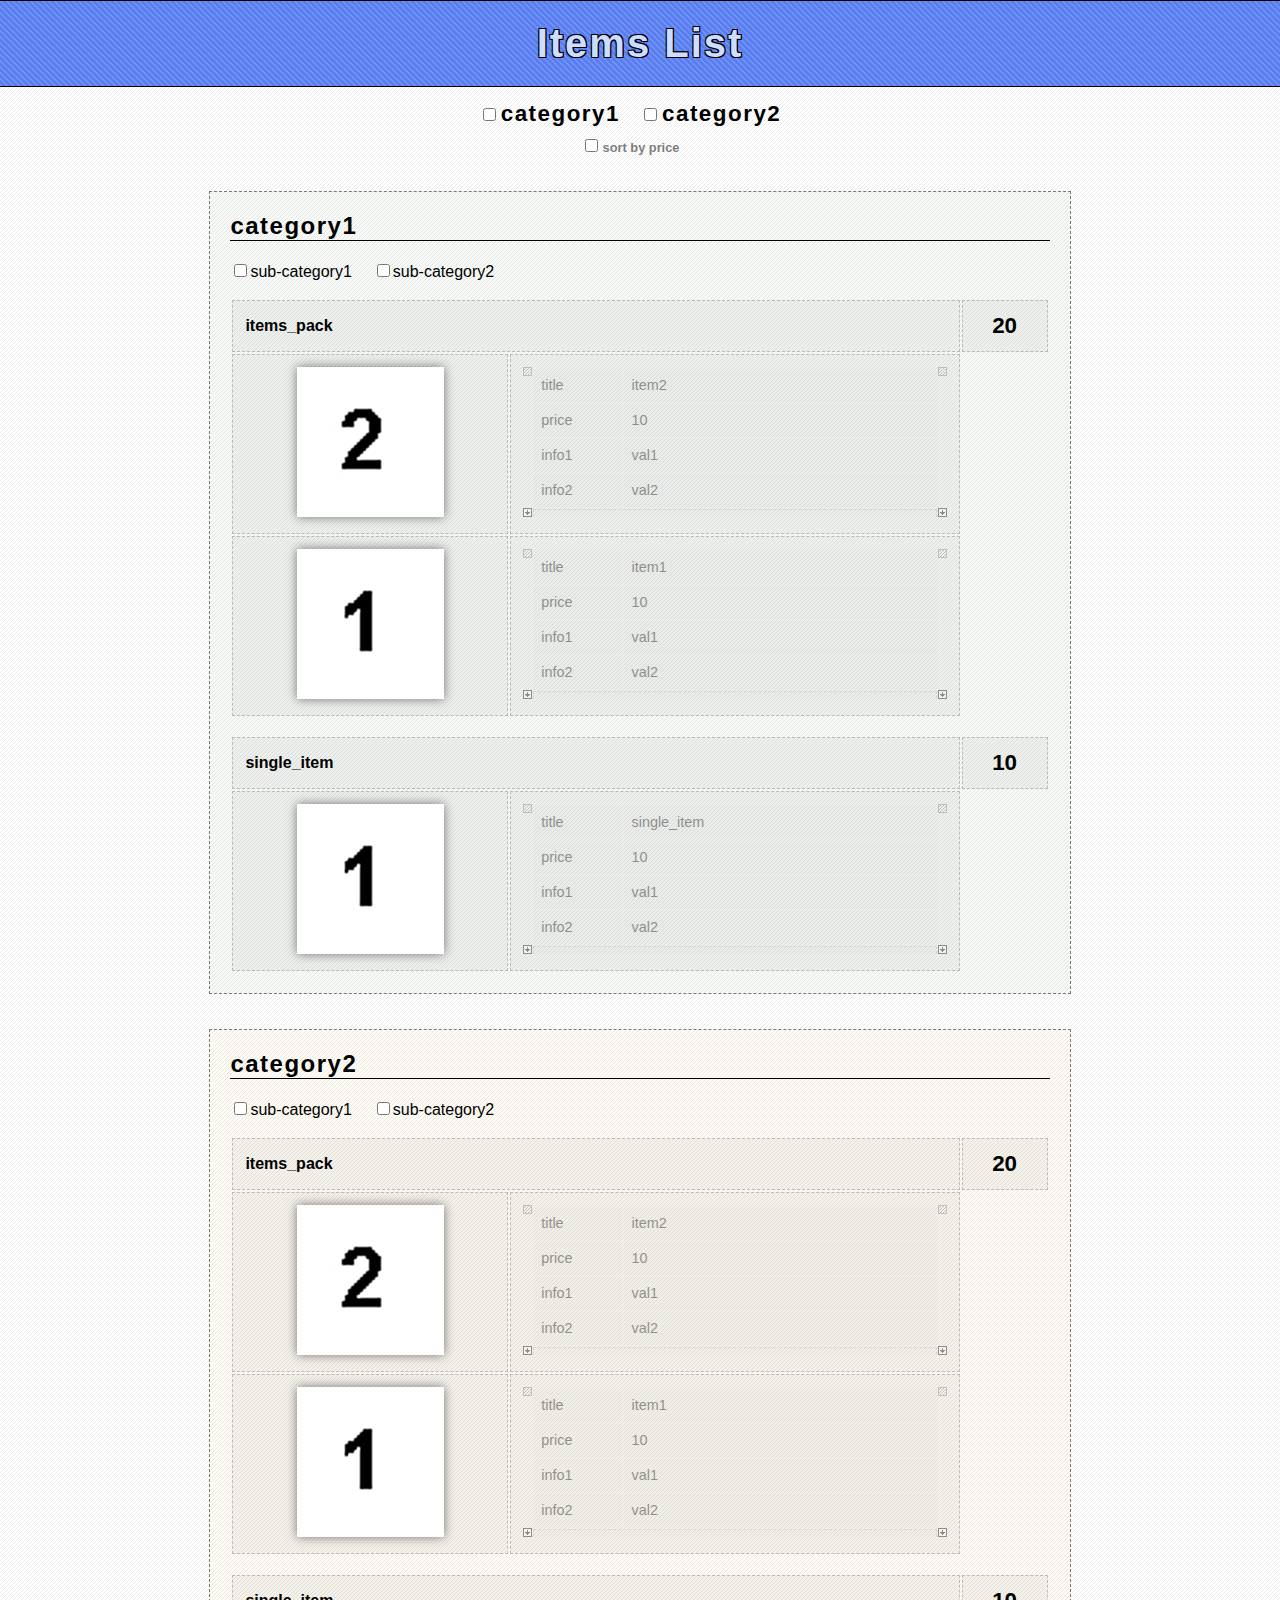
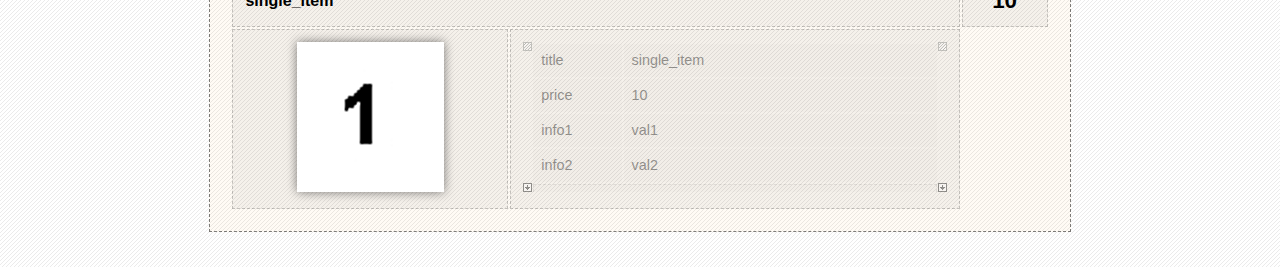
==== www-auto/index.htm @ 832964c3 "ItemsListGenerator" ====
<!DOCTYPE html PUBLIC "-//W3C//DTD XHTML 1.0 Strict//EN" "http://www.w3.org/TR/xhtml1/DTD/xhtml1-strict.dtd"><html xmlns="http://www.w3.org/1999/xhtml" xml:lang="en" lang="en"><head><meta http-equiv="content-type" content="text/html; charset=utf-8" /><title>Items List</title><link rel="stylesheet" media="screen" type="text/css" href="s.css" /></head><body><h1>Items List</h1><input type="checkbox" id="b0"><label for="b0">category1</label><input type="checkbox" id="b1"><label for="b1">category2</label><br><input type="checkbox" id="sort"><label for="sort">sort by price</label><div id="cat0"><h2>category1</h2><input type="checkbox" class="c0" id="b_0_0"><label for="b_0_0">sub-category1</label><input type="checkbox" class="c1" id="b_0_1"><label for="b_0_1">sub-category2</label><table class="item_row c0 c1 st" id="items_pack_20"><tr><td colspan="2"><b>items_pack</b></td><td class="price">20</td></tr><tr><td class="img"><label><input type='checkbox' class="exp"><img src="i/item2.jpg"/><span class="imgl" style="display:none;background-image:url('i/l_item2.jpg')"></span></label></td><td class="info"><label><input type='checkbox' class="exp"><span><table class="item_info"><tr><td>title</td><td>item2</td></tr><tr><td>price</td><td>10</td></tr><tr><td>info1</td><td>val1</td></tr><tr><td>info2</td><td>val2</td></tr><tr><td colspan="2" class="descr">optional<br/>multiline description</td></tr></table></span></label></td></tr><tr><td class="img"><label><input type='checkbox' class="exp"><img src="i/item1.jpg"/><span class="imgl" style="display:none;background-image:url('i/l_item1.jpg')"></span></label></td><td class="info"><label><input type='checkbox' class="exp"><span><table class="item_info"><tr><td>title</td><td>item1</td></tr><tr><td>price</td><td>10</td></tr><tr><td>info1</td><td>val1</td></tr><tr><td>info2</td><td>val2</td></tr><tr><td colspan="2" class="descr">optional<br/>multiline description</td></tr></table></span></label></td></tr></table><table class="item_row c0 st" id="single_item"><tr><td colspan="2"><b>single_item</b></td><td class="price">10</td></tr><tr><td class="img"><label><input type='checkbox' class="exp"><img src="i/single_item.jpg"/><span class="imgl" style="display:none;background-image:url('i/l_single_item.jpg')"></span></label></td><td class="info"><label><input type='checkbox' class="exp"><span><table class="item_info"><tr><td>title</td><td>single_item</td></tr><tr><td>price</td><td>10</td></tr><tr><td>info1</td><td>val1</td></tr><tr><td>info2</td><td>val2</td></tr><tr><td colspan="2" class="descr">optional<br/>multiline description</td></tr></table></span></label></td></tr></table><table class="item_row c0 sp" id="single_item"><tr><td colspan="2"><b>single_item</b></td><td class="price">10</td></tr><tr><td class="img"><label><input type='checkbox' class="exp"><img src="i/single_item.jpg"/><span class="imgl" style="display:none;background-image:url('i/l_single_item.jpg')"></span></label></td><td class="info"><label><input type='checkbox' class="exp"><span><table class="item_info"><tr><td>title</td><td>single_item</td></tr><tr><td>price</td><td>10</td></tr><tr><td>info1</td><td>val1</td></tr><tr><td>info2</td><td>val2</td></tr><tr><td colspan="2" class="descr">optional<br/>multiline description</td></tr></table></span></label></td></tr></table><table class="item_row c0 c1 sp" id="items_pack_20"><tr><td colspan="2"><b>items_pack</b></td><td class="price">20</td></tr><tr><td class="img"><label><input type='checkbox' class="exp"><img src="i/item2.jpg"/><span class="imgl" style="display:none;background-image:url('i/l_item2.jpg')"></span></label></td><td class="info"><label><input type='checkbox' class="exp"><span><table class="item_info"><tr><td>title</td><td>item2</td></tr><tr><td>price</td><td>10</td></tr><tr><td>info1</td><td>val1</td></tr><tr><td>info2</td><td>val2</td></tr><tr><td colspan="2" class="descr">optional<br/>multiline description</td></tr></table></span></label></td></tr><tr><td class="img"><label><input type='checkbox' class="exp"><img src="i/item1.jpg"/><span class="imgl" style="display:none;background-image:url('i/l_item1.jpg')"></span></label></td><td class="info"><label><input type='checkbox' class="exp"><span><table class="item_info"><tr><td>title</td><td>item1</td></tr><tr><td>price</td><td>10</td></tr><tr><td>info1</td><td>val1</td></tr><tr><td>info2</td><td>val2</td></tr><tr><td colspan="2" class="descr">optional<br/>multiline description</td></tr></table></span></label></td></tr></table></div><div id="cat1"><h2>category2</h2><input type="checkbox" class="c0" id="b_1_0"><label for="b_1_0">sub-category1</label><input type="checkbox" class="c1" id="b_1_1"><label for="b_1_1">sub-category2</label><table class="item_row c0 c1 st" id="items_pack_20"><tr><td colspan="2"><b>items_pack</b></td><td class="price">20</td></tr><tr><td class="img"><label><input type='checkbox' class="exp"><img src="i/item2.jpg"/><span class="imgl" style="display:none;background-image:url('i/l_item2.jpg')"></span></label></td><td class="info"><label><input type='checkbox' class="exp"><span><table class="item_info"><tr><td>title</td><td>item2</td></tr><tr><td>price</td><td>10</td></tr><tr><td>info1</td><td>val1</td></tr><tr><td>info2</td><td>val2</td></tr><tr><td colspan="2" class="descr">optional<br/>multiline description</td></tr></table></span></label></td></tr><tr><td class="img"><label><input type='checkbox' class="exp"><img src="i/item1.jpg"/><span class="imgl" style="display:none;background-image:url('i/l_item1.jpg')"></span></label></td><td class="info"><label><input type='checkbox' class="exp"><span><table class="item_info"><tr><td>title</td><td>item1</td></tr><tr><td>price</td><td>10</td></tr><tr><td>info1</td><td>val1</td></tr><tr><td>info2</td><td>val2</td></tr><tr><td colspan="2" class="descr">optional<br/>multiline description</td></tr></table></span></label></td></tr></table><table class="item_row c0 st" id="single_item"><tr><td colspan="2"><b>single_item</b></td><td class="price">10</td></tr><tr><td class="img"><label><input type='checkbox' class="exp"><img src="i/single_item.jpg"/><span class="imgl" style="display:none;background-image:url('i/l_single_item.jpg')"></span></label></td><td class="info"><label><input type='checkbox' class="exp"><span><table class="item_info"><tr><td>title</td><td>single_item</td></tr><tr><td>price</td><td>10</td></tr><tr><td>info1</td><td>val1</td></tr><tr><td>info2</td><td>val2</td></tr><tr><td colspan="2" class="descr">optional<br/>multiline description</td></tr></table></span></label></td></tr></table><table class="item_row c0 sp" id="single_item"><tr><td colspan="2"><b>single_item</b></td><td class="price">10</td></tr><tr><td class="img"><label><input type='checkbox' class="exp"><img src="i/single_item.jpg"/><span class="imgl" style="display:none;background-image:url('i/l_single_item.jpg')"></span></label></td><td class="info"><label><input type='checkbox' class="exp"><span><table class="item_info"><tr><td>title</td><td>single_item</td></tr><tr><td>price</td><td>10</td></tr><tr><td>info1</td><td>val1</td></tr><tr><td>info2</td><td>val2</td></tr><tr><td colspan="2" class="descr">optional<br/>multiline description</td></tr></table></span></label></td></tr></table><table class="item_row c0 c1 sp" id="items_pack_20"><tr><td colspan="2"><b>items_pack</b></td><td class="price">20</td></tr><tr><td class="img"><label><input type='checkbox' class="exp"><img src="i/item2.jpg"/><span class="imgl" style="display:none;background-image:url('i/l_item2.jpg')"></span></label></td><td class="info"><label><input type='checkbox' class="exp"><span><table class="item_info"><tr><td>title</td><td>item2</td></tr><tr><td>price</td><td>10</td></tr><tr><td>info1</td><td>val1</td></tr><tr><td>info2</td><td>val2</td></tr><tr><td colspan="2" class="descr">optional<br/>multiline description</td></tr></table></span></label></td></tr><tr><td class="img"><label><input type='checkbox' class="exp"><img src="i/item1.jpg"/><span class="imgl" style="display:none;background-image:url('i/l_item1.jpg')"></span></label></td><td class="info"><label><input type='checkbox' class="exp"><span><table class="item_info"><tr><td>title</td><td>item1</td></tr><tr><td>price</td><td>10</td></tr><tr><td>info1</td><td>val1</td></tr><tr><td>info2</td><td>val2</td></tr><tr><td colspan="2" class="descr">optional<br/>multiline description</td></tr></table></span></label></td></tr></table></div></body></html>
---- www-auto/s.css ----
br+br
{
 line-height: 50%;
}

a
{
 color: #000;
 text-decoration: none;
}

label:hover,
a:hover
{
 color: #A00;
 cursor: pointer;
}

img
{
 max-width: 100%;
 height: 150px;
 box-shadow: 0px 0px 10px rgba(0, 0, 0, 0.5);
}

.img
{
 width: 34%;
 text-align: center;
}

.exp
{
 display: none;
}

[type=checkbox]:checked + span
{
 opacity: 1;
 max-height: 100%;
}

.item_info + .item_info
{
 margin-top: 10px;
}

span:hover
{
 opacity: 1;
}

span
{
 opacity: 0.4;
 padding-left: 8px;
 padding-right: 8px;
 display: block;
 max-height: 150px;
 overflow: hidden;
 position: relative;
 background:
  url('all.png'), url('all.png'),
  url('all.png'), url('all.png'),
  url('more.png'), url('more.png');
 background-position:
  left top, right top,
  left bottom, right bottom,
  left bottom, right bottom;
 background-repeat: no-repeat;
 background-attachment: local, local, local, local, scroll, scroll;
}

table
{
 width: 100%;
 font-weight: normal;
}

.item_row
{
 margin-top: 17px;
}

.item_row td
{
 padding: 12px;
 border: 1px dashed rgba(0, 0, 0, 0.2);
 background: rgba(0, 0, 0, 0.04);
}

.img, .info
{
 vertical-align: top;
}

.item_info td
{
 font-size: 90%;
 width: 100%;
 height: 25px;
 border: 0;
 padding: 4px;
 padding-left: 8px;
 background: rgba(0, 0, 0, 0.02);
}

.item_info td:first-child
{
 width: 22%;
}

.descr
{
 padding: 17px 20px 20px 20px !important;
 border: 1px dashed rgba(0, 0, 0, 0.2) !important;
 line-height: 19px;
 font-size: 80%;
}

.price
{
 font-weight: bold;
 text-align: center;
 font-size: 140%;
 width: 60px;
}

h1
{
 color: #CDF;
 font-size: 250%;
 text-shadow: 1px 1px 0 #000, -1px -1px 0 #000, 1px -1px 0 #000, -1px 1px 0 #000, 1px -1px 0 #000, 1px 1px 0 #000;
 letter-spacing: 2px;
 background: url(bg-l.png);
 border-top: 1px solid #000;
 border-bottom: 1px solid #000;
 padding: 20px;
 margin: 0;
 margin-bottom: 14px;
}

h2
{
 border-bottom: 1px solid #000;
 margin-top: 0px;
 letter-spacing: 1.5px;
}

h3
{
 margin-top: 35px;
 border-bottom: 1px dashed #000;
 margin-left: 38px;
}

div
{
 margin: 35px auto;
 width: 90%;
 padding: 20px;
 border: 1px dashed rgba(0, 0, 0, 0.5);
 text-align: left;
}
@media (min-width: 1000px)
{ div{width: 64%;} }

div:nth-of-type(4n+1) { background-color: rgba(40, 140, 40, 0.04); }  /* green  */
div:nth-of-type(4n+2) { background-color: rgba(255, 150, 0, 0.04); }  /* yellow */
div:nth-of-type(4n+3) { background-color: rgba(40, 90, 200, 0.04); }  /*  blue  */
div:nth-of-type(4n+4) { background-color: rgba(145, 70, 185, 0.04); } /* purple */

body
{
 font-family: 'Arial CE', Arial, sans-serif;
 margin: 0;
 background: url(bg.png);
 text-align: center;
}

h1 ~ [type=checkbox][id^="b"]:checked ~ div
{
 display: none;
}

#b0:checked ~ #cat0,
#b1:checked ~ #cat1,
#b2:checked ~ #cat2,
#b3:checked ~ #cat3,
#b4:checked ~ #cat4,
#b5:checked ~ #cat5,
#b6:checked ~ #cat6,
#b7:checked ~ #cat7
{
 display: block !important;
}

[type=checkbox]:checked ~ table[class^="item_row c"]
{
 display: none;
}

#sort:checked ~ div > .st,
#sort:not(:checked) ~ div > .sp
{
 display: none;
}

.c0:checked ~ .item_row.c0,
.c1:checked ~ .item_row.c1,
.c2:checked ~ .item_row.c2,
.c3:checked ~ .item_row.c3,
.c4:checked ~ .item_row.c4,
.c5:checked ~ .item_row.c5,
.c6:checked ~ .item_row.c6,
.c7:checked ~ .item_row.c7,
.c8:checked ~ .item_row.c8,
.c9:checked ~ .item_row.c9,
.c10:checked ~ .item_row.c10,
.c11:checked ~ .item_row.c11,
.c12:checked ~ .item_row.c12,
.c13:checked ~ .item_row.c13,
.c14:checked ~ .item_row.c14,
.c15:checked ~ .item_row.c15,
.c16:checked ~ .item_row.c16,
.c17:checked ~ .item_row.c17,
.c18:checked ~ .item_row.c18,
.c19:checked ~ .item_row.c19,
.c20:checked ~ .item_row.c20
{
 display: table;
}

h1 ~ label
{
 font-size: 140%;
 letter-spacing: 1.5px;
 font-weight: bold;
 margin-right: 20px;
}

h1 ~ input
{
 font-size: 140%;
 margin-right: 5px;
}

h2 ~ label + input
{
 margin-left: 25px;
}

#sort, #sort + label
{
 font-size: 80%;
 margin-top: 12px;
 letter-spacing: 0;
}
#sort + label
{
 opacity: 0.5;
}

.imgl
{
 position: fixed;
 opacity: 1;
 max-height: none;
 height: 100%;
 width: 100%;
 top: 0;
 left: 0;
 z-index: 1;
}
.exp:checked ~ .imgl
{
 display: block !important;
 background-position: center;
 background-color: rgba(50, 50, 50, 0.7);
}
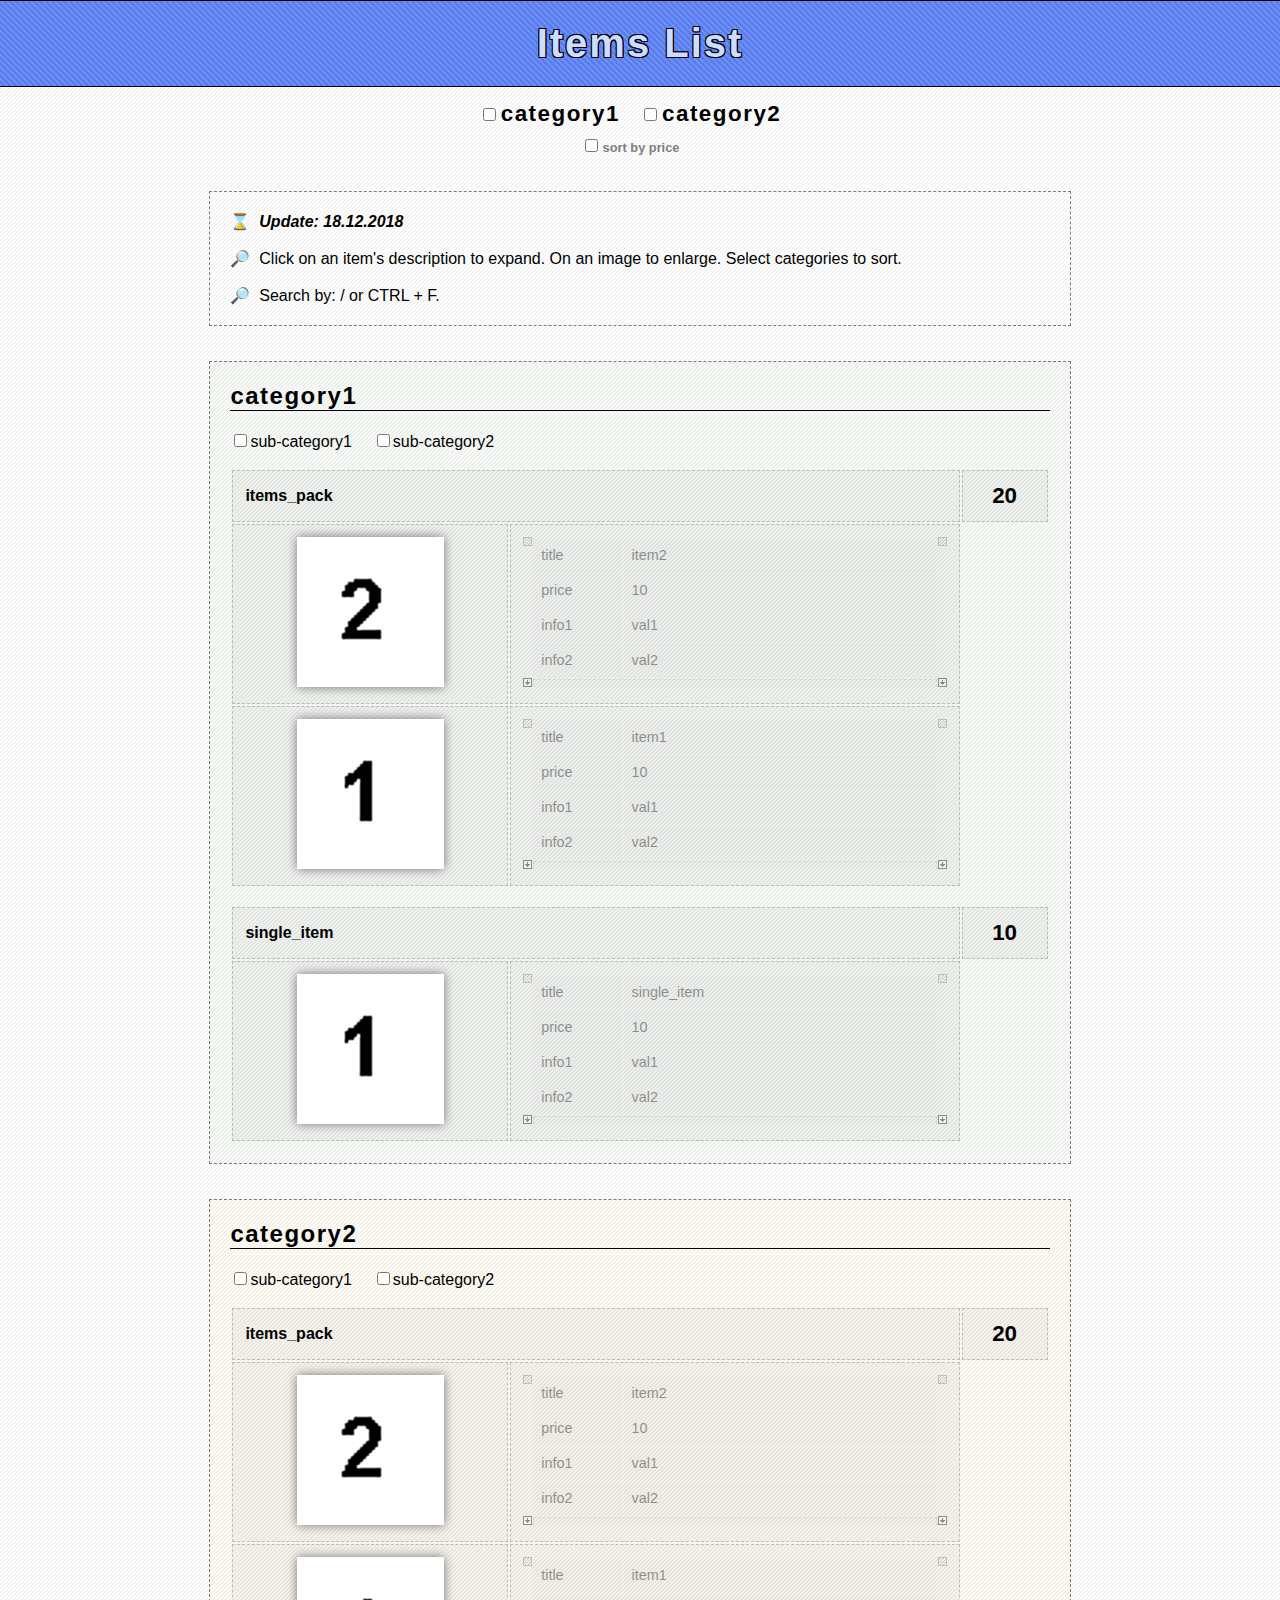
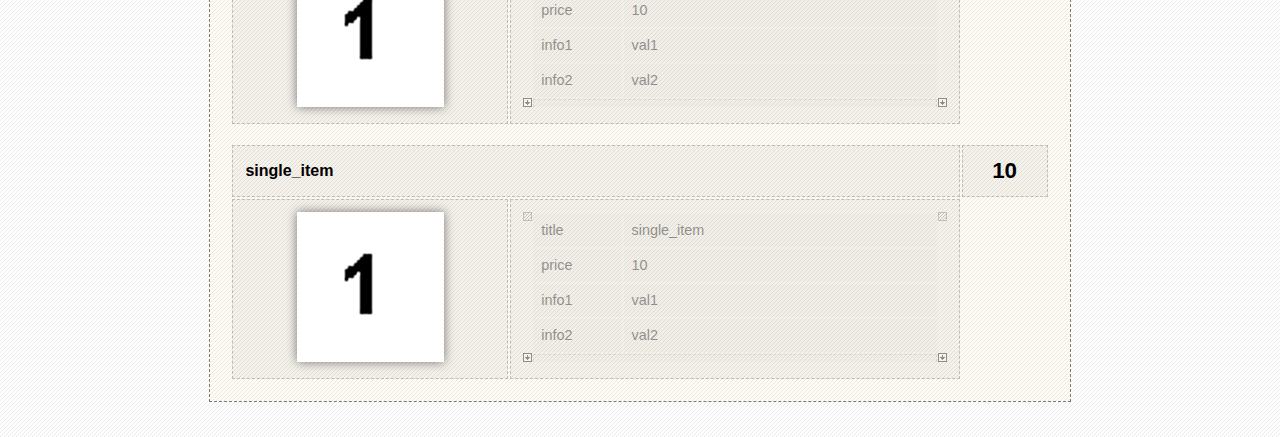
==== commit ae47596e: "info" ====
--- a/www-auto/index.htm
+++ b/www-auto/index.htm
@@ -1 +1 @@
-<!DOCTYPE html PUBLIC "-//W3C//DTD XHTML 1.0 Strict//EN" "http://www.w3.org/TR/xhtml1/DTD/xhtml1-strict.dtd"><html xmlns="http://www.w3.org/1999/xhtml" xml:lang="en" lang="en"><head><meta http-equiv="content-type" content="text/html; charset=utf-8" /><title>Items List</title><link rel="stylesheet" media="screen" type="text/css" href="s.css" /></head><body><h1>Items List</h1><input type="checkbox" id="b0"><label for="b0">category1</label><input type="checkbox" id="b1"><label for="b1">category2</label><br><input type="checkbox" id="sort"><label for="sort">sort by price</label><div id="cat0"><h2>category1</h2><input type="checkbox" class="c0" id="b_0_0"><label for="b_0_0">sub-category1</label><input type="checkbox" class="c1" id="b_0_1"><label for="b_0_1">sub-category2</label><table class="item_row c0 c1 st" id="items_pack_20"><tr><td colspan="2"><b>items_pack</b></td><td class="price">20</td></tr><tr><td class="img"><label><input type='checkbox' class="exp"><img src="i/item2.jpg"/><span class="imgl" style="display:none;background-image:url('i/l_item2.jpg')"></span></label></td><td class="info"><label><input type='checkbox' class="exp"><span><table class="item_info"><tr><td>title</td><td>item2</td></tr><tr><td>price</td><td>10</td></tr><tr><td>info1</td><td>val1</td></tr><tr><td>info2</td><td>val2</td></tr><tr><td colspan="2" class="descr">optional<br/>multiline description</td></tr></table></span></label></td></tr><tr><td class="img"><label><input type='checkbox' class="exp"><img src="i/item1.jpg"/><span class="imgl" style="display:none;background-image:url('i/l_item1.jpg')"></span></label></td><td class="info"><label><input type='checkbox' class="exp"><span><table class="item_info"><tr><td>title</td><td>item1</td></tr><tr><td>price</td><td>10</td></tr><tr><td>info1</td><td>val1</td></tr><tr><td>info2</td><td>val2</td></tr><tr><td colspan="2" class="descr">optional<br/>multiline description</td></tr></table></span></label></td></tr></table><table class="item_row c0 st" id="single_item"><tr><td colspan="2"><b>single_item</b></td><td class="price">10</td></tr><tr><td class="img"><label><input type='checkbox' class="exp"><img src="i/single_item.jpg"/><span class="imgl" style="display:none;background-image:url('i/l_single_item.jpg')"></span></label></td><td class="info"><label><input type='checkbox' class="exp"><span><table class="item_info"><tr><td>title</td><td>single_item</td></tr><tr><td>price</td><td>10</td></tr><tr><td>info1</td><td>val1</td></tr><tr><td>info2</td><td>val2</td></tr><tr><td colspan="2" class="descr">optional<br/>multiline description</td></tr></table></span></label></td></tr></table><table class="item_row c0 sp" id="single_item"><tr><td colspan="2"><b>single_item</b></td><td class="price">10</td></tr><tr><td class="img"><label><input type='checkbox' class="exp"><img src="i/single_item.jpg"/><span class="imgl" style="display:none;background-image:url('i/l_single_item.jpg')"></span></label></td><td class="info"><label><input type='checkbox' class="exp"><span><table class="item_info"><tr><td>title</td><td>single_item</td></tr><tr><td>price</td><td>10</td></tr><tr><td>info1</td><td>val1</td></tr><tr><td>info2</td><td>val2</td></tr><tr><td colspan="2" class="descr">optional<br/>multiline description</td></tr></table></span></label></td></tr></table><table class="item_row c0 c1 sp" id="items_pack_20"><tr><td colspan="2"><b>items_pack</b></td><td class="price">20</td></tr><tr><td class="img"><label><input type='checkbox' class="exp"><img src="i/item2.jpg"/><span class="imgl" style="display:none;background-image:url('i/l_item2.jpg')"></span></label></td><td class="info"><label><input type='checkbox' class="exp"><span><table class="item_info"><tr><td>title</td><td>item2</td></tr><tr><td>price</td><td>10</td></tr><tr><td>info1</td><td>val1</td></tr><tr><td>info2</td><td>val2</td></tr><tr><td colspan="2" class="descr">optional<br/>multiline description</td></tr></table></span></label></td></tr><tr><td class="img"><label><input type='checkbox' class="exp"><img src="i/item1.jpg"/><span class="imgl" style="display:none;background-image:url('i/l_item1.jpg')"></span></label></td><td class="info"><label><input type='checkbox' class="exp"><span><table class="item_info"><tr><td>title</td><td>item1</td></tr><tr><td>price</td><td>10</td></tr><tr><td>info1</td><td>val1</td></tr><tr><td>info2</td><td>val2</td></tr><tr><td colspan="2" class="descr">optional<br/>multiline description</td></tr></table></span></label></td></tr></table></div><div id="cat1"><h2>category2</h2><input type="checkbox" class="c0" id="b_1_0"><label for="b_1_0">sub-category1</label><input type="checkbox" class="c1" id="b_1_1"><label for="b_1_1">sub-category2</label><table class="item_row c0 c1 st" id="items_pack_20"><tr><td colspan="2"><b>items_pack</b></td><td class="price">20</td></tr><tr><td class="img"><label><input type='checkbox' class="exp"><img src="i/item2.jpg"/><span class="imgl" style="display:none;background-image:url('i/l_item2.jpg')"></span></label></td><td class="info"><label><input type='checkbox' class="exp"><span><table class="item_info"><tr><td>title</td><td>item2</td></tr><tr><td>price</td><td>10</td></tr><tr><td>info1</td><td>val1</td></tr><tr><td>info2</td><td>val2</td></tr><tr><td colspan="2" class="descr">optional<br/>multiline description</td></tr></table></span></label></td></tr><tr><td class="img"><label><input type='checkbox' class="exp"><img src="i/item1.jpg"/><span class="imgl" style="display:none;background-image:url('i/l_item1.jpg')"></span></label></td><td class="info"><label><input type='checkbox' class="exp"><span><table class="item_info"><tr><td>title</td><td>item1</td></tr><tr><td>price</td><td>10</td></tr><tr><td>info1</td><td>val1</td></tr><tr><td>info2</td><td>val2</td></tr><tr><td colspan="2" class="descr">optional<br/>multiline description</td></tr></table></span></label></td></tr></table><table class="item_row c0 st" id="single_item"><tr><td colspan="2"><b>single_item</b></td><td class="price">10</td></tr><tr><td class="img"><label><input type='checkbox' class="exp"><img src="i/single_item.jpg"/><span class="imgl" style="display:none;background-image:url('i/l_single_item.jpg')"></span></label></td><td class="info"><label><input type='checkbox' class="exp"><span><table class="item_info"><tr><td>title</td><td>single_item</td></tr><tr><td>price</td><td>10</td></tr><tr><td>info1</td><td>val1</td></tr><tr><td>info2</td><td>val2</td></tr><tr><td colspan="2" class="descr">optional<br/>multiline description</td></tr></table></span></label></td></tr></table><table class="item_row c0 sp" id="single_item"><tr><td colspan="2"><b>single_item</b></td><td class="price">10</td></tr><tr><td class="img"><label><input type='checkbox' class="exp"><img src="i/single_item.jpg"/><span class="imgl" style="display:none;background-image:url('i/l_single_item.jpg')"></span></label></td><td class="info"><label><input type='checkbox' class="exp"><span><table class="item_info"><tr><td>title</td><td>single_item</td></tr><tr><td>price</td><td>10</td></tr><tr><td>info1</td><td>val1</td></tr><tr><td>info2</td><td>val2</td></tr><tr><td colspan="2" class="descr">optional<br/>multiline description</td></tr></table></span></label></td></tr></table><table class="item_row c0 c1 sp" id="items_pack_20"><tr><td colspan="2"><b>items_pack</b></td><td class="price">20</td></tr><tr><td class="img"><label><input type='checkbox' class="exp"><img src="i/item2.jpg"/><span class="imgl" style="display:none;background-image:url('i/l_item2.jpg')"></span></label></td><td class="info"><label><input type='checkbox' class="exp"><span><table class="item_info"><tr><td>title</td><td>item2</td></tr><tr><td>price</td><td>10</td></tr><tr><td>info1</td><td>val1</td></tr><tr><td>info2</td><td>val2</td></tr><tr><td colspan="2" class="descr">optional<br/>multiline description</td></tr></table></span></label></td></tr><tr><td class="img"><label><input type='checkbox' class="exp"><img src="i/item1.jpg"/><span class="imgl" style="display:none;background-image:url('i/l_item1.jpg')"></span></label></td><td class="info"><label><input type='checkbox' class="exp"><span><table class="item_info"><tr><td>title</td><td>item1</td></tr><tr><td>price</td><td>10</td></tr><tr><td>info1</td><td>val1</td></tr><tr><td>info2</td><td>val2</td></tr><tr><td colspan="2" class="descr">optional<br/>multiline description</td></tr></table></span></label></td></tr></table></div></body></html>+<!DOCTYPE html PUBLIC "-//W3C//DTD XHTML 1.0 Strict//EN" "http://www.w3.org/TR/xhtml1/DTD/xhtml1-strict.dtd"><html xmlns="http://www.w3.org/1999/xhtml" xml:lang="en" lang="en"><head><meta http-equiv="content-type" content="text/html; charset=utf-8" /><title>Items List</title><link rel="stylesheet" media="screen" type="text/css" href="s.css" /></head><body><h1>Items List</h1><input type="checkbox" id="b0"><label for="b0">category1</label><input type="checkbox" id="b1"><label for="b1">category2</label><br><input type="checkbox" id="sort"><label for="sort">sort by price</label><p>⌛ &nbsp;<i><b>Update: 18.12.2018</b></i><br><br>🔎 &nbsp;Click on an item's description to expand. On an image to enlarge. Select categories to sort.<br><br>🔎 &nbsp;Search by: / or CTRL + F.</p><div id="cat0"><h2>category1</h2><input type="checkbox" class="c0" id="b_0_0"><label for="b_0_0">sub-category1</label><input type="checkbox" class="c1" id="b_0_1"><label for="b_0_1">sub-category2</label><table class="item_row c0 c1 st" id="items_pack_20"><tr><td colspan="2"><b>items_pack</b></td><td class="price">20</td></tr><tr><td class="img"><label><input type='checkbox' class="exp"><img src="i/item2.jpg"/><span class="imgl" style="display:none;background-image:url('i/l_item2.jpg')"></span></label></td><td class="info"><label><input type='checkbox' class="exp"><span><table class="item_info"><tr><td>title</td><td>item2</td></tr><tr><td>price</td><td>10</td></tr><tr><td>info1</td><td>val1</td></tr><tr><td>info2</td><td>val2</td></tr><tr><td colspan="2" class="descr">optional<br/>multiline description</td></tr></table></span></label></td></tr><tr><td class="img"><label><input type='checkbox' class="exp"><img src="i/item1.jpg"/><span class="imgl" style="display:none;background-image:url('i/l_item1.jpg')"></span></label></td><td class="info"><label><input type='checkbox' class="exp"><span><table class="item_info"><tr><td>title</td><td>item1</td></tr><tr><td>price</td><td>10</td></tr><tr><td>info1</td><td>val1</td></tr><tr><td>info2</td><td>val2</td></tr><tr><td colspan="2" class="descr">optional<br/>multiline description</td></tr></table></span></label></td></tr></table><table class="item_row c0 st" id="single_item"><tr><td colspan="2"><b>single_item</b></td><td class="price">10</td></tr><tr><td class="img"><label><input type='checkbox' class="exp"><img src="i/single_item.jpg"/><span class="imgl" style="display:none;background-image:url('i/l_single_item.jpg')"></span></label></td><td class="info"><label><input type='checkbox' class="exp"><span><table class="item_info"><tr><td>title</td><td>single_item</td></tr><tr><td>price</td><td>10</td></tr><tr><td>info1</td><td>val1</td></tr><tr><td>info2</td><td>val2</td></tr><tr><td colspan="2" class="descr">optional<br/>multiline description</td></tr></table></span></label></td></tr></table><table class="item_row c0 sp" id="single_item"><tr><td colspan="2"><b>single_item</b></td><td class="price">10</td></tr><tr><td class="img"><label><input type='checkbox' class="exp"><img src="i/single_item.jpg"/><span class="imgl" style="display:none;background-image:url('i/l_single_item.jpg')"></span></label></td><td class="info"><label><input type='checkbox' class="exp"><span><table class="item_info"><tr><td>title</td><td>single_item</td></tr><tr><td>price</td><td>10</td></tr><tr><td>info1</td><td>val1</td></tr><tr><td>info2</td><td>val2</td></tr><tr><td colspan="2" class="descr">optional<br/>multiline description</td></tr></table></span></label></td></tr></table><table class="item_row c0 c1 sp" id="items_pack_20"><tr><td colspan="2"><b>items_pack</b></td><td class="price">20</td></tr><tr><td class="img"><label><input type='checkbox' class="exp"><img src="i/item2.jpg"/><span class="imgl" style="display:none;background-image:url('i/l_item2.jpg')"></span></label></td><td class="info"><label><input type='checkbox' class="exp"><span><table class="item_info"><tr><td>title</td><td>item2</td></tr><tr><td>price</td><td>10</td></tr><tr><td>info1</td><td>val1</td></tr><tr><td>info2</td><td>val2</td></tr><tr><td colspan="2" class="descr">optional<br/>multiline description</td></tr></table></span></label></td></tr><tr><td class="img"><label><input type='checkbox' class="exp"><img src="i/item1.jpg"/><span class="imgl" style="display:none;background-image:url('i/l_item1.jpg')"></span></label></td><td class="info"><label><input type='checkbox' class="exp"><span><table class="item_info"><tr><td>title</td><td>item1</td></tr><tr><td>price</td><td>10</td></tr><tr><td>info1</td><td>val1</td></tr><tr><td>info2</td><td>val2</td></tr><tr><td colspan="2" class="descr">optional<br/>multiline description</td></tr></table></span></label></td></tr></table></div><div id="cat1"><h2>category2</h2><input type="checkbox" class="c0" id="b_1_0"><label for="b_1_0">sub-category1</label><input type="checkbox" class="c1" id="b_1_1"><label for="b_1_1">sub-category2</label><table class="item_row c0 c1 st" id="items_pack_20"><tr><td colspan="2"><b>items_pack</b></td><td class="price">20</td></tr><tr><td class="img"><label><input type='checkbox' class="exp"><img src="i/item2.jpg"/><span class="imgl" style="display:none;background-image:url('i/l_item2.jpg')"></span></label></td><td class="info"><label><input type='checkbox' class="exp"><span><table class="item_info"><tr><td>title</td><td>item2</td></tr><tr><td>price</td><td>10</td></tr><tr><td>info1</td><td>val1</td></tr><tr><td>info2</td><td>val2</td></tr><tr><td colspan="2" class="descr">optional<br/>multiline description</td></tr></table></span></label></td></tr><tr><td class="img"><label><input type='checkbox' class="exp"><img src="i/item1.jpg"/><span class="imgl" style="display:none;background-image:url('i/l_item1.jpg')"></span></label></td><td class="info"><label><input type='checkbox' class="exp"><span><table class="item_info"><tr><td>title</td><td>item1</td></tr><tr><td>price</td><td>10</td></tr><tr><td>info1</td><td>val1</td></tr><tr><td>info2</td><td>val2</td></tr><tr><td colspan="2" class="descr">optional<br/>multiline description</td></tr></table></span></label></td></tr></table><table class="item_row c0 st" id="single_item"><tr><td colspan="2"><b>single_item</b></td><td class="price">10</td></tr><tr><td class="img"><label><input type='checkbox' class="exp"><img src="i/single_item.jpg"/><span class="imgl" style="display:none;background-image:url('i/l_single_item.jpg')"></span></label></td><td class="info"><label><input type='checkbox' class="exp"><span><table class="item_info"><tr><td>title</td><td>single_item</td></tr><tr><td>price</td><td>10</td></tr><tr><td>info1</td><td>val1</td></tr><tr><td>info2</td><td>val2</td></tr><tr><td colspan="2" class="descr">optional<br/>multiline description</td></tr></table></span></label></td></tr></table><table class="item_row c0 sp" id="single_item"><tr><td colspan="2"><b>single_item</b></td><td class="price">10</td></tr><tr><td class="img"><label><input type='checkbox' class="exp"><img src="i/single_item.jpg"/><span class="imgl" style="display:none;background-image:url('i/l_single_item.jpg')"></span></label></td><td class="info"><label><input type='checkbox' class="exp"><span><table class="item_info"><tr><td>title</td><td>single_item</td></tr><tr><td>price</td><td>10</td></tr><tr><td>info1</td><td>val1</td></tr><tr><td>info2</td><td>val2</td></tr><tr><td colspan="2" class="descr">optional<br/>multiline description</td></tr></table></span></label></td></tr></table><table class="item_row c0 c1 sp" id="items_pack_20"><tr><td colspan="2"><b>items_pack</b></td><td class="price">20</td></tr><tr><td class="img"><label><input type='checkbox' class="exp"><img src="i/item2.jpg"/><span class="imgl" style="display:none;background-image:url('i/l_item2.jpg')"></span></label></td><td class="info"><label><input type='checkbox' class="exp"><span><table class="item_info"><tr><td>title</td><td>item2</td></tr><tr><td>price</td><td>10</td></tr><tr><td>info1</td><td>val1</td></tr><tr><td>info2</td><td>val2</td></tr><tr><td colspan="2" class="descr">optional<br/>multiline description</td></tr></table></span></label></td></tr><tr><td class="img"><label><input type='checkbox' class="exp"><img src="i/item1.jpg"/><span class="imgl" style="display:none;background-image:url('i/l_item1.jpg')"></span></label></td><td class="info"><label><input type='checkbox' class="exp"><span><table class="item_info"><tr><td>title</td><td>item1</td></tr><tr><td>price</td><td>10</td></tr><tr><td>info1</td><td>val1</td></tr><tr><td>info2</td><td>val2</td></tr><tr><td colspan="2" class="descr">optional<br/>multiline description</td></tr></table></span></label></td></tr></table></div></body></html>--- a/www-auto/s.css
+++ b/www-auto/s.css
@@ -154,7 +154,7 @@
  margin-left: 38px;
 }
 
-div
+div, p
 {
  margin: 35px auto;
  width: 90%;
@@ -163,7 +163,7 @@
  text-align: left;
 }
 @media (min-width: 1000px)
-{ div{width: 64%;} }
+{ div, p{width: 64%;} }
 
 div:nth-of-type(4n+1) { background-color: rgba(40, 140, 40, 0.04); }  /* green  */
 div:nth-of-type(4n+2) { background-color: rgba(255, 150, 0, 0.04); }  /* yellow */
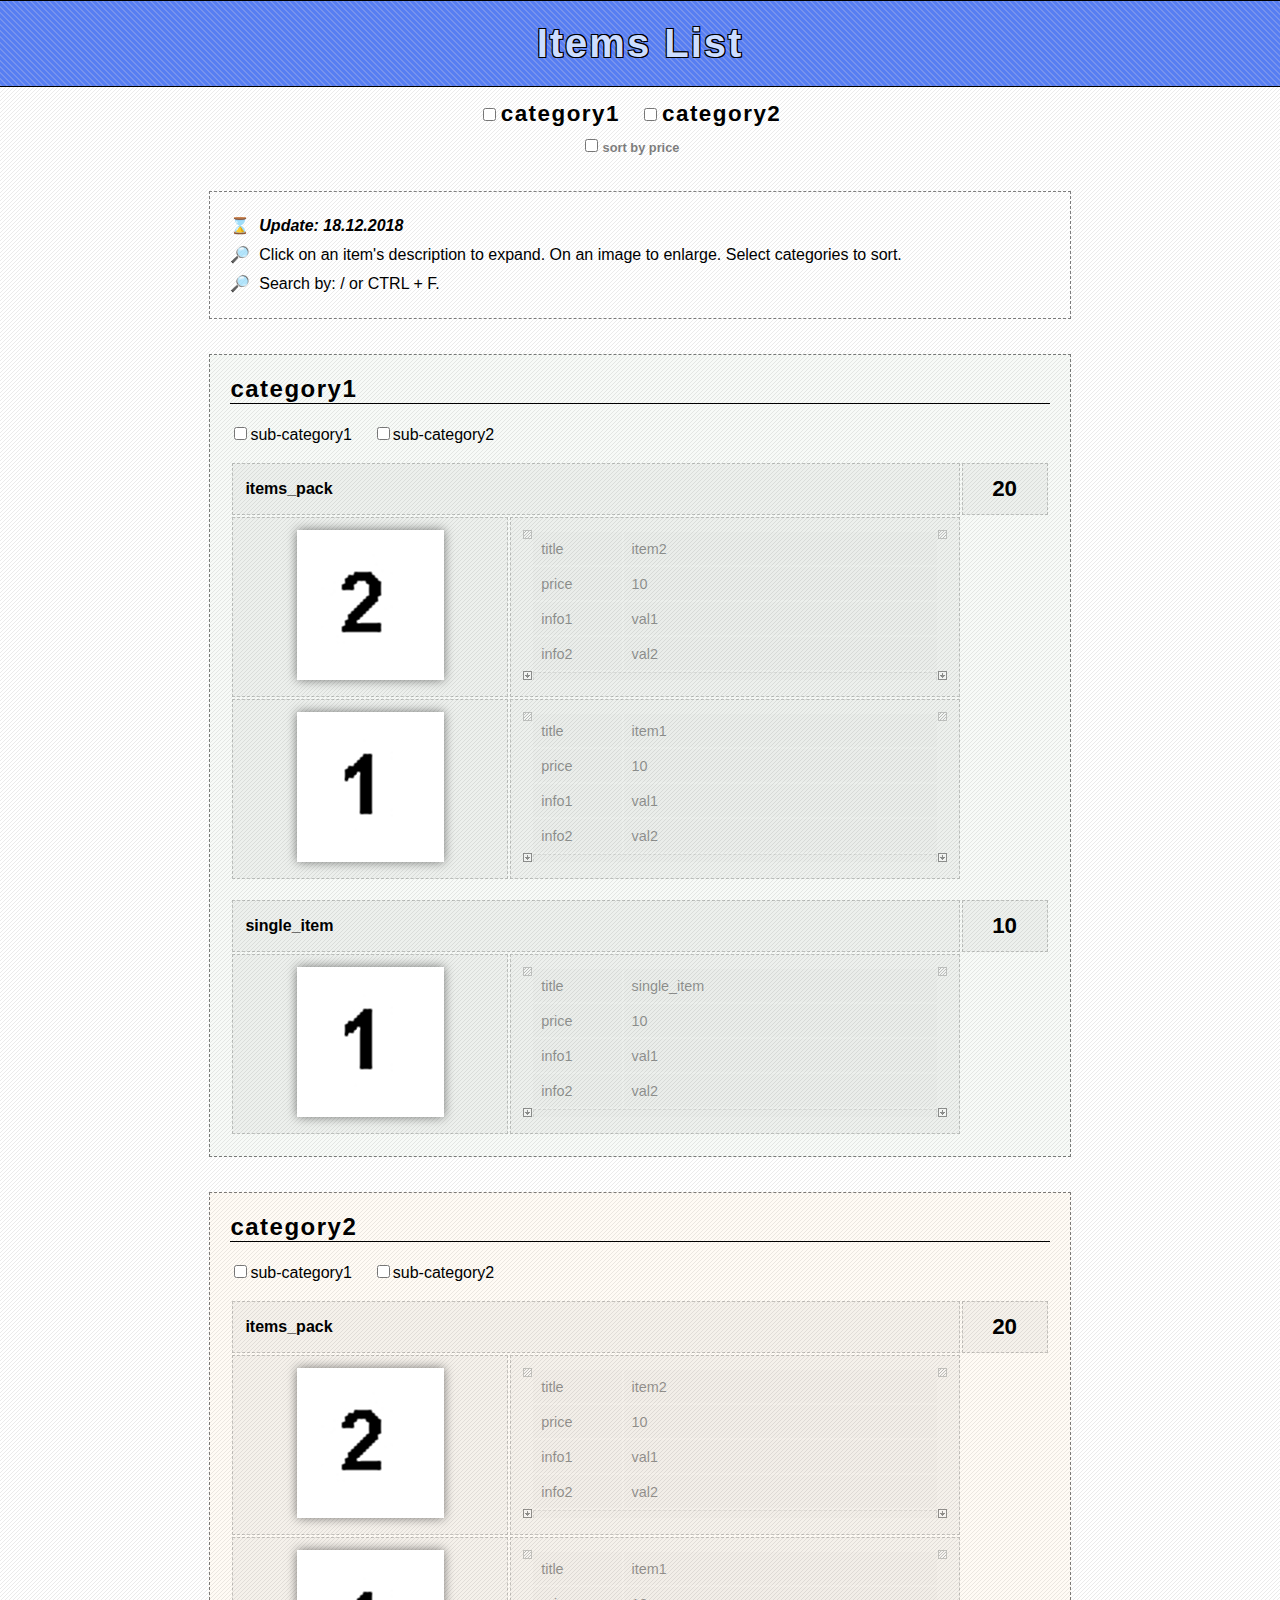
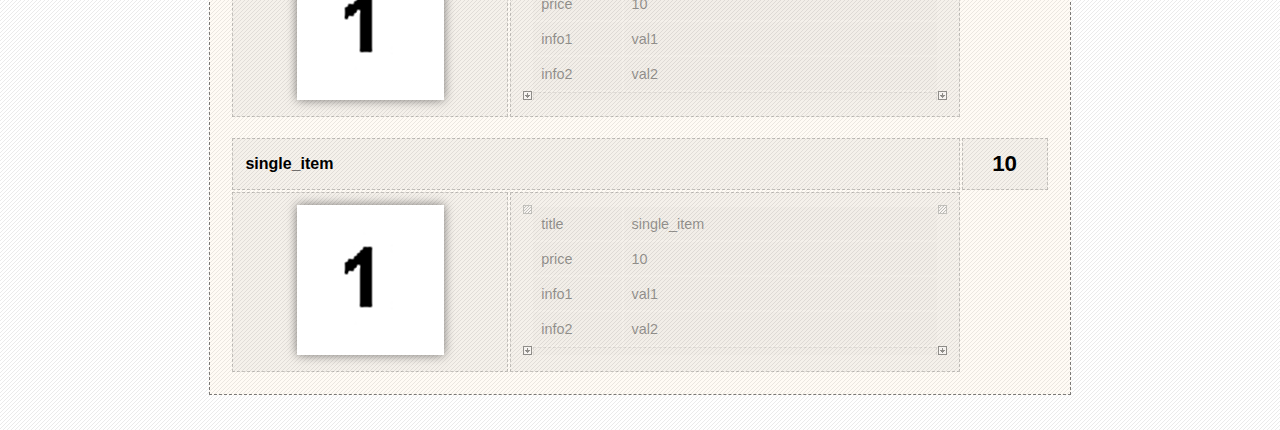
==== commit 7d9100ba: "ItemsListGenerator" ====
--- a/www-auto/index.htm
+++ b/www-auto/index.htm
@@ -1 +1 @@
-<!DOCTYPE html PUBLIC "-//W3C//DTD XHTML 1.0 Strict//EN" "http://www.w3.org/TR/xhtml1/DTD/xhtml1-strict.dtd"><html xmlns="http://www.w3.org/1999/xhtml" xml:lang="en" lang="en"><head><meta http-equiv="content-type" content="text/html; charset=utf-8" /><title>Items List</title><link rel="stylesheet" media="screen" type="text/css" href="s.css" /></head><body><h1>Items List</h1><input type="checkbox" id="b0"><label for="b0">category1</label><input type="checkbox" id="b1"><label for="b1">category2</label><br><input type="checkbox" id="sort"><label for="sort">sort by price</label><p>⌛ &nbsp;<i><b>Update: 18.12.2018</b></i><br><br>🔎 &nbsp;Click on an item's description to expand. On an image to enlarge. Select categories to sort.<br><br>🔎 &nbsp;Search by: / or CTRL + F.</p><div id="cat0"><h2>category1</h2><input type="checkbox" class="c0" id="b_0_0"><label for="b_0_0">sub-category1</label><input type="checkbox" class="c1" id="b_0_1"><label for="b_0_1">sub-category2</label><table class="item_row c0 c1 st" id="items_pack_20"><tr><td colspan="2"><b>items_pack</b></td><td class="price">20</td></tr><tr><td class="img"><label><input type='checkbox' class="exp"><img src="i/item2.jpg"/><span class="imgl" style="display:none;background-image:url('i/l_item2.jpg')"></span></label></td><td class="info"><label><input type='checkbox' class="exp"><span><table class="item_info"><tr><td>title</td><td>item2</td></tr><tr><td>price</td><td>10</td></tr><tr><td>info1</td><td>val1</td></tr><tr><td>info2</td><td>val2</td></tr><tr><td colspan="2" class="descr">optional<br/>multiline description</td></tr></table></span></label></td></tr><tr><td class="img"><label><input type='checkbox' class="exp"><img src="i/item1.jpg"/><span class="imgl" style="display:none;background-image:url('i/l_item1.jpg')"></span></label></td><td class="info"><label><input type='checkbox' class="exp"><span><table class="item_info"><tr><td>title</td><td>item1</td></tr><tr><td>price</td><td>10</td></tr><tr><td>info1</td><td>val1</td></tr><tr><td>info2</td><td>val2</td></tr><tr><td colspan="2" class="descr">optional<br/>multiline description</td></tr></table></span></label></td></tr></table><table class="item_row c0 st" id="single_item"><tr><td colspan="2"><b>single_item</b></td><td class="price">10</td></tr><tr><td class="img"><label><input type='checkbox' class="exp"><img src="i/single_item.jpg"/><span class="imgl" style="display:none;background-image:url('i/l_single_item.jpg')"></span></label></td><td class="info"><label><input type='checkbox' class="exp"><span><table class="item_info"><tr><td>title</td><td>single_item</td></tr><tr><td>price</td><td>10</td></tr><tr><td>info1</td><td>val1</td></tr><tr><td>info2</td><td>val2</td></tr><tr><td colspan="2" class="descr">optional<br/>multiline description</td></tr></table></span></label></td></tr></table><table class="item_row c0 sp" id="single_item"><tr><td colspan="2"><b>single_item</b></td><td class="price">10</td></tr><tr><td class="img"><label><input type='checkbox' class="exp"><img src="i/single_item.jpg"/><span class="imgl" style="display:none;background-image:url('i/l_single_item.jpg')"></span></label></td><td class="info"><label><input type='checkbox' class="exp"><span><table class="item_info"><tr><td>title</td><td>single_item</td></tr><tr><td>price</td><td>10</td></tr><tr><td>info1</td><td>val1</td></tr><tr><td>info2</td><td>val2</td></tr><tr><td colspan="2" class="descr">optional<br/>multiline description</td></tr></table></span></label></td></tr></table><table class="item_row c0 c1 sp" id="items_pack_20"><tr><td colspan="2"><b>items_pack</b></td><td class="price">20</td></tr><tr><td class="img"><label><input type='checkbox' class="exp"><img src="i/item2.jpg"/><span class="imgl" style="display:none;background-image:url('i/l_item2.jpg')"></span></label></td><td class="info"><label><input type='checkbox' class="exp"><span><table class="item_info"><tr><td>title</td><td>item2</td></tr><tr><td>price</td><td>10</td></tr><tr><td>info1</td><td>val1</td></tr><tr><td>info2</td><td>val2</td></tr><tr><td colspan="2" class="descr">optional<br/>multiline description</td></tr></table></span></label></td></tr><tr><td class="img"><label><input type='checkbox' class="exp"><img src="i/item1.jpg"/><span class="imgl" style="display:none;background-image:url('i/l_item1.jpg')"></span></label></td><td class="info"><label><input type='checkbox' class="exp"><span><table class="item_info"><tr><td>title</td><td>item1</td></tr><tr><td>price</td><td>10</td></tr><tr><td>info1</td><td>val1</td></tr><tr><td>info2</td><td>val2</td></tr><tr><td colspan="2" class="descr">optional<br/>multiline description</td></tr></table></span></label></td></tr></table></div><div id="cat1"><h2>category2</h2><input type="checkbox" class="c0" id="b_1_0"><label for="b_1_0">sub-category1</label><input type="checkbox" class="c1" id="b_1_1"><label for="b_1_1">sub-category2</label><table class="item_row c0 c1 st" id="items_pack_20"><tr><td colspan="2"><b>items_pack</b></td><td class="price">20</td></tr><tr><td class="img"><label><input type='checkbox' class="exp"><img src="i/item2.jpg"/><span class="imgl" style="display:none;background-image:url('i/l_item2.jpg')"></span></label></td><td class="info"><label><input type='checkbox' class="exp"><span><table class="item_info"><tr><td>title</td><td>item2</td></tr><tr><td>price</td><td>10</td></tr><tr><td>info1</td><td>val1</td></tr><tr><td>info2</td><td>val2</td></tr><tr><td colspan="2" class="descr">optional<br/>multiline description</td></tr></table></span></label></td></tr><tr><td class="img"><label><input type='checkbox' class="exp"><img src="i/item1.jpg"/><span class="imgl" style="display:none;background-image:url('i/l_item1.jpg')"></span></label></td><td class="info"><label><input type='checkbox' class="exp"><span><table class="item_info"><tr><td>title</td><td>item1</td></tr><tr><td>price</td><td>10</td></tr><tr><td>info1</td><td>val1</td></tr><tr><td>info2</td><td>val2</td></tr><tr><td colspan="2" class="descr">optional<br/>multiline description</td></tr></table></span></label></td></tr></table><table class="item_row c0 st" id="single_item"><tr><td colspan="2"><b>single_item</b></td><td class="price">10</td></tr><tr><td class="img"><label><input type='checkbox' class="exp"><img src="i/single_item.jpg"/><span class="imgl" style="display:none;background-image:url('i/l_single_item.jpg')"></span></label></td><td class="info"><label><input type='checkbox' class="exp"><span><table class="item_info"><tr><td>title</td><td>single_item</td></tr><tr><td>price</td><td>10</td></tr><tr><td>info1</td><td>val1</td></tr><tr><td>info2</td><td>val2</td></tr><tr><td colspan="2" class="descr">optional<br/>multiline description</td></tr></table></span></label></td></tr></table><table class="item_row c0 sp" id="single_item"><tr><td colspan="2"><b>single_item</b></td><td class="price">10</td></tr><tr><td class="img"><label><input type='checkbox' class="exp"><img src="i/single_item.jpg"/><span class="imgl" style="display:none;background-image:url('i/l_single_item.jpg')"></span></label></td><td class="info"><label><input type='checkbox' class="exp"><span><table class="item_info"><tr><td>title</td><td>single_item</td></tr><tr><td>price</td><td>10</td></tr><tr><td>info1</td><td>val1</td></tr><tr><td>info2</td><td>val2</td></tr><tr><td colspan="2" class="descr">optional<br/>multiline description</td></tr></table></span></label></td></tr></table><table class="item_row c0 c1 sp" id="items_pack_20"><tr><td colspan="2"><b>items_pack</b></td><td class="price">20</td></tr><tr><td class="img"><label><input type='checkbox' class="exp"><img src="i/item2.jpg"/><span class="imgl" style="display:none;background-image:url('i/l_item2.jpg')"></span></label></td><td class="info"><label><input type='checkbox' class="exp"><span><table class="item_info"><tr><td>title</td><td>item2</td></tr><tr><td>price</td><td>10</td></tr><tr><td>info1</td><td>val1</td></tr><tr><td>info2</td><td>val2</td></tr><tr><td colspan="2" class="descr">optional<br/>multiline description</td></tr></table></span></label></td></tr><tr><td class="img"><label><input type='checkbox' class="exp"><img src="i/item1.jpg"/><span class="imgl" style="display:none;background-image:url('i/l_item1.jpg')"></span></label></td><td class="info"><label><input type='checkbox' class="exp"><span><table class="item_info"><tr><td>title</td><td>item1</td></tr><tr><td>price</td><td>10</td></tr><tr><td>info1</td><td>val1</td></tr><tr><td>info2</td><td>val2</td></tr><tr><td colspan="2" class="descr">optional<br/>multiline description</td></tr></table></span></label></td></tr></table></div></body></html>+<!DOCTYPE html PUBLIC "-//W3C//DTD XHTML 1.0 Strict//EN" "http://www.w3.org/TR/xhtml1/DTD/xhtml1-strict.dtd"><html xmlns="http://www.w3.org/1999/xhtml" xml:lang="en" lang="en"><head><meta http-equiv="content-type" content="text/html; charset=utf-8" /><title>Items List</title><link rel="stylesheet" media="screen" type="text/css" href="s.css" /></head><body><h1>Items List</h1><input type="checkbox" id="b0"><label for="b0">category1</label><input type="checkbox" id="b1"><label for="b1">category2</label><br><input type="checkbox" id="sort"><label for="sort">sort by price</label><p>⌛ &nbsp;<i><b>Update: 18.12.2018</b></i><br>🔎 &nbsp;Click on an item's description to expand. On an image to enlarge. Select categories to sort.<br>🔎 &nbsp;Search by: / or CTRL + F.</p><div id="cat0"><h2>category1</h2><input type="checkbox" class="c0" id="b_0_0"><label for="b_0_0">sub-category1</label><input type="checkbox" class="c1" id="b_0_1"><label for="b_0_1">sub-category2</label><table class="item_row c0 c1 st" id="items_pack_20"><tr><td colspan="2"><b>items_pack</b></td><td class="price">20</td></tr><tr><td class="img"><label><input type='checkbox' class="exp"><img src="i/item2.jpg"/><span class="imgl" style="display:none;background-image:url('i/l_item2.jpg')"></span></label></td><td class="info"><label><input type='checkbox' class="exp"><span><table class="item_info"><tr><td>title</td><td>item2</td></tr><tr><td>price</td><td>10</td></tr><tr><td>info1</td><td>val1</td></tr><tr><td>info2</td><td>val2</td></tr><tr><td colspan="2" class="descr">optional<br/>multiline description</td></tr></table></span></label></td></tr><tr><td class="img"><label><input type='checkbox' class="exp"><img src="i/item1.jpg"/><span class="imgl" style="display:none;background-image:url('i/l_item1.jpg')"></span></label></td><td class="info"><label><input type='checkbox' class="exp"><span><table class="item_info"><tr><td>title</td><td>item1</td></tr><tr><td>price</td><td>10</td></tr><tr><td>info1</td><td>val1</td></tr><tr><td>info2</td><td>val2</td></tr><tr><td colspan="2" class="descr">optional<br/>multiline description</td></tr></table></span></label></td></tr></table><table class="item_row c0 st" id="single_item"><tr><td colspan="2"><b>single_item</b></td><td class="price">10</td></tr><tr><td class="img"><label><input type='checkbox' class="exp"><img src="i/single_item.jpg"/><span class="imgl" style="display:none;background-image:url('i/l_single_item.jpg')"></span></label></td><td class="info"><label><input type='checkbox' class="exp"><span><table class="item_info"><tr><td>title</td><td>single_item</td></tr><tr><td>price</td><td>10</td></tr><tr><td>info1</td><td>val1</td></tr><tr><td>info2</td><td>val2</td></tr><tr><td colspan="2" class="descr">optional<br/>multiline description</td></tr></table></span></label></td></tr></table><table class="item_row c0 sp" id="single_item"><tr><td colspan="2"><b>single_item</b></td><td class="price">10</td></tr><tr><td class="img"><label><input type='checkbox' class="exp"><img src="i/single_item.jpg"/><span class="imgl" style="display:none;background-image:url('i/l_single_item.jpg')"></span></label></td><td class="info"><label><input type='checkbox' class="exp"><span><table class="item_info"><tr><td>title</td><td>single_item</td></tr><tr><td>price</td><td>10</td></tr><tr><td>info1</td><td>val1</td></tr><tr><td>info2</td><td>val2</td></tr><tr><td colspan="2" class="descr">optional<br/>multiline description</td></tr></table></span></label></td></tr></table><table class="item_row c0 c1 sp" id="items_pack_20"><tr><td colspan="2"><b>items_pack</b></td><td class="price">20</td></tr><tr><td class="img"><label><input type='checkbox' class="exp"><img src="i/item2.jpg"/><span class="imgl" style="display:none;background-image:url('i/l_item2.jpg')"></span></label></td><td class="info"><label><input type='checkbox' class="exp"><span><table class="item_info"><tr><td>title</td><td>item2</td></tr><tr><td>price</td><td>10</td></tr><tr><td>info1</td><td>val1</td></tr><tr><td>info2</td><td>val2</td></tr><tr><td colspan="2" class="descr">optional<br/>multiline description</td></tr></table></span></label></td></tr><tr><td class="img"><label><input type='checkbox' class="exp"><img src="i/item1.jpg"/><span class="imgl" style="display:none;background-image:url('i/l_item1.jpg')"></span></label></td><td class="info"><label><input type='checkbox' class="exp"><span><table class="item_info"><tr><td>title</td><td>item1</td></tr><tr><td>price</td><td>10</td></tr><tr><td>info1</td><td>val1</td></tr><tr><td>info2</td><td>val2</td></tr><tr><td colspan="2" class="descr">optional<br/>multiline description</td></tr></table></span></label></td></tr></table></div><div id="cat1"><h2>category2</h2><input type="checkbox" class="c0" id="b_1_0"><label for="b_1_0">sub-category1</label><input type="checkbox" class="c1" id="b_1_1"><label for="b_1_1">sub-category2</label><table class="item_row c0 c1 st" id="items_pack_20"><tr><td colspan="2"><b>items_pack</b></td><td class="price">20</td></tr><tr><td class="img"><label><input type='checkbox' class="exp"><img src="i/item2.jpg"/><span class="imgl" style="display:none;background-image:url('i/l_item2.jpg')"></span></label></td><td class="info"><label><input type='checkbox' class="exp"><span><table class="item_info"><tr><td>title</td><td>item2</td></tr><tr><td>price</td><td>10</td></tr><tr><td>info1</td><td>val1</td></tr><tr><td>info2</td><td>val2</td></tr><tr><td colspan="2" class="descr">optional<br/>multiline description</td></tr></table></span></label></td></tr><tr><td class="img"><label><input type='checkbox' class="exp"><img src="i/item1.jpg"/><span class="imgl" style="display:none;background-image:url('i/l_item1.jpg')"></span></label></td><td class="info"><label><input type='checkbox' class="exp"><span><table class="item_info"><tr><td>title</td><td>item1</td></tr><tr><td>price</td><td>10</td></tr><tr><td>info1</td><td>val1</td></tr><tr><td>info2</td><td>val2</td></tr><tr><td colspan="2" class="descr">optional<br/>multiline description</td></tr></table></span></label></td></tr></table><table class="item_row c0 st" id="single_item"><tr><td colspan="2"><b>single_item</b></td><td class="price">10</td></tr><tr><td class="img"><label><input type='checkbox' class="exp"><img src="i/single_item.jpg"/><span class="imgl" style="display:none;background-image:url('i/l_single_item.jpg')"></span></label></td><td class="info"><label><input type='checkbox' class="exp"><span><table class="item_info"><tr><td>title</td><td>single_item</td></tr><tr><td>price</td><td>10</td></tr><tr><td>info1</td><td>val1</td></tr><tr><td>info2</td><td>val2</td></tr><tr><td colspan="2" class="descr">optional<br/>multiline description</td></tr></table></span></label></td></tr></table><table class="item_row c0 sp" id="single_item"><tr><td colspan="2"><b>single_item</b></td><td class="price">10</td></tr><tr><td class="img"><label><input type='checkbox' class="exp"><img src="i/single_item.jpg"/><span class="imgl" style="display:none;background-image:url('i/l_single_item.jpg')"></span></label></td><td class="info"><label><input type='checkbox' class="exp"><span><table class="item_info"><tr><td>title</td><td>single_item</td></tr><tr><td>price</td><td>10</td></tr><tr><td>info1</td><td>val1</td></tr><tr><td>info2</td><td>val2</td></tr><tr><td colspan="2" class="descr">optional<br/>multiline description</td></tr></table></span></label></td></tr></table><table class="item_row c0 c1 sp" id="items_pack_20"><tr><td colspan="2"><b>items_pack</b></td><td class="price">20</td></tr><tr><td class="img"><label><input type='checkbox' class="exp"><img src="i/item2.jpg"/><span class="imgl" style="display:none;background-image:url('i/l_item2.jpg')"></span></label></td><td class="info"><label><input type='checkbox' class="exp"><span><table class="item_info"><tr><td>title</td><td>item2</td></tr><tr><td>price</td><td>10</td></tr><tr><td>info1</td><td>val1</td></tr><tr><td>info2</td><td>val2</td></tr><tr><td colspan="2" class="descr">optional<br/>multiline description</td></tr></table></span></label></td></tr><tr><td class="img"><label><input type='checkbox' class="exp"><img src="i/item1.jpg"/><span class="imgl" style="display:none;background-image:url('i/l_item1.jpg')"></span></label></td><td class="info"><label><input type='checkbox' class="exp"><span><table class="item_info"><tr><td>title</td><td>item1</td></tr><tr><td>price</td><td>10</td></tr><tr><td>info1</td><td>val1</td></tr><tr><td>info2</td><td>val2</td></tr><tr><td colspan="2" class="descr">optional<br/>multiline description</td></tr></table></span></label></td></tr></table></div></body></html>--- a/www-auto/s.css
+++ b/www-auto/s.css
@@ -1,6 +1,11 @@
 br+br
 {
  line-height: 50%;
+}
+
+p
+{
+ line-height: 180%;
 }
 
 a
